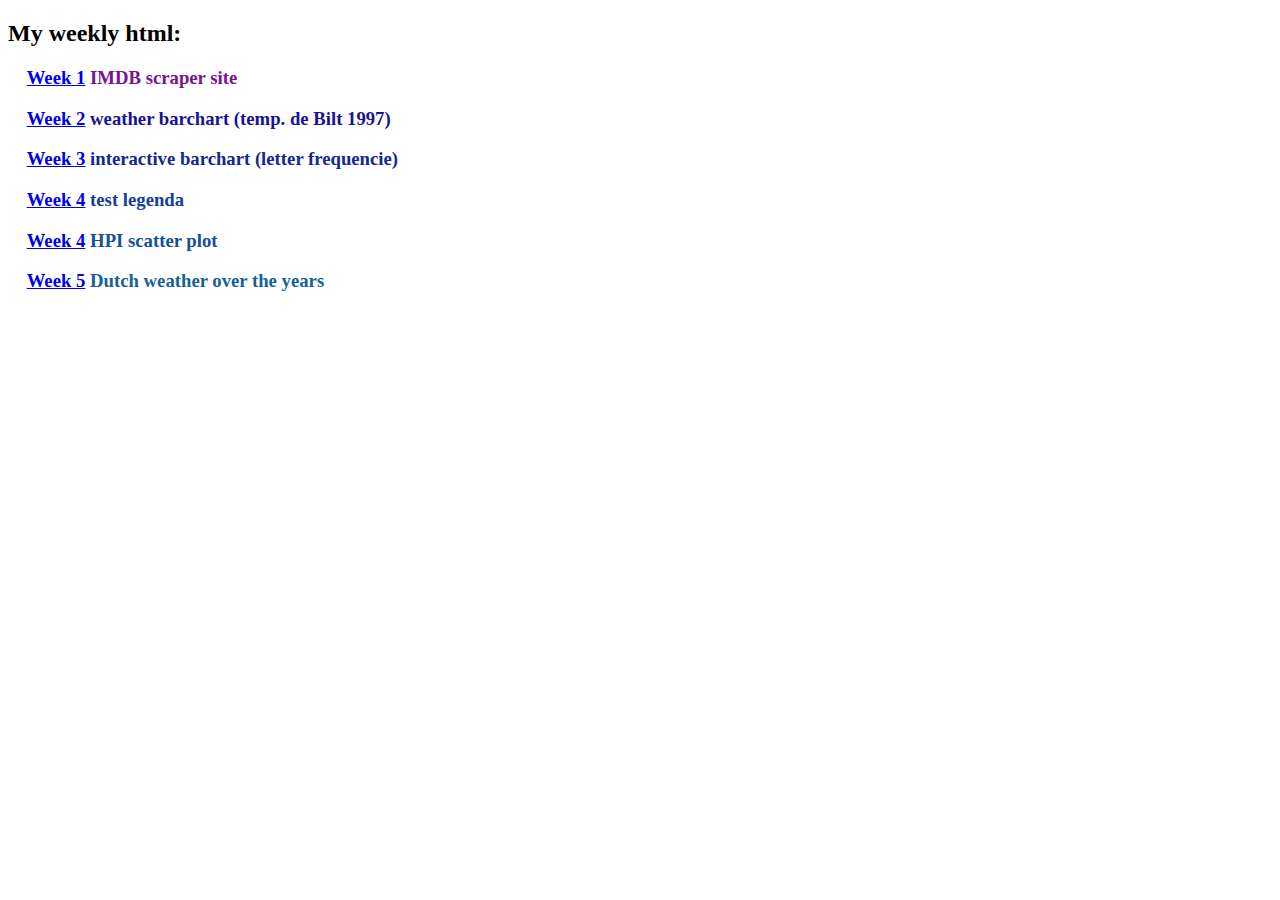
==== index.html @ 23445ba2 "push project" ====
<!DOCTYPE html>
<html>
	<head>
		<title>Github index</title>
	</head>
	<body>
		<h2> My weekly html: </h2>
		
		<h3 style="color:#791396;">&emsp;<a href="https://11014067.github.io/homework/Homework/week_1/tvseries.html">Week 1</a> IMDB scraper site</h3>
		<h3 style="color:#171396;">&emsp;<a href="https://11014067.github.io/homework/Homework/week_2/week2html.html">Week 2</a> weather barchart (temp. de Bilt 1997)</h3>
		<h3 style="color:#132796;">&emsp;<a href="https://11014067.github.io/homework/Homework/week_3/barchard.html">Week 3</a> interactive barchart (letter frequencie)</h3>
		<h3 style="color:#134096;">&emsp;<a href="https://11014067.github.io/homework/Homework/week_4/svg.html">Week 4</a> test legenda</h3>
		<h3 style="color:#135296;">&emsp;<a href="https://11014067.github.io/homework/Homework/week_4/scatterplot.html">Week 4</a> HPI scatter plot</h3>
		<h3 style="color:#136396;">&emsp;<a href="https://11014067.github.io/homework/Homework/week_5/week_5.html">Week 5</a> Dutch weather over the years</h3>
	</body>
</html>
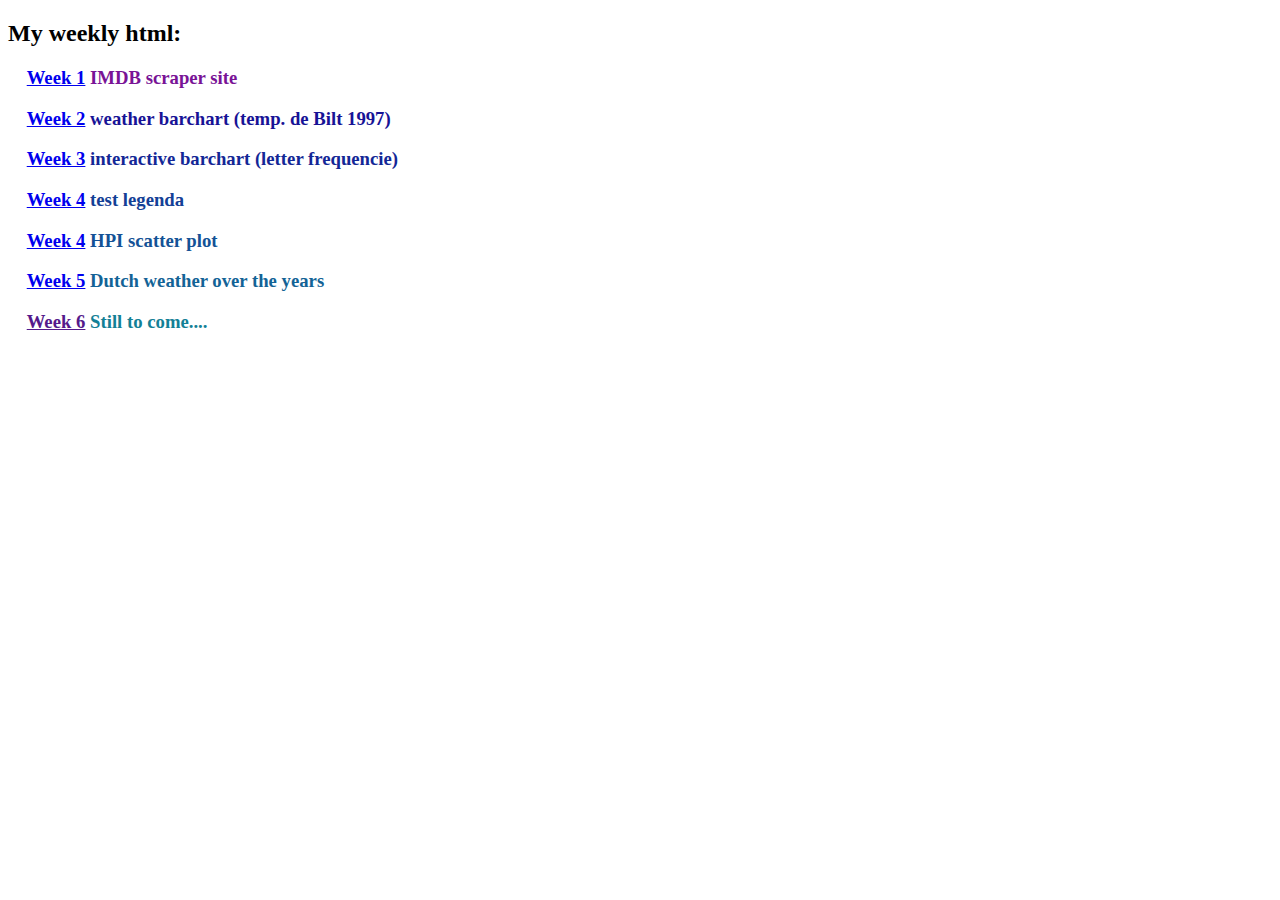
==== commit 801c134d: "tot nu toe, we zijn er bijna" ====
--- a/index.html
+++ b/index.html
@@ -12,5 +12,6 @@
 		<h3 style="color:#134096;">&emsp;<a href="https://11014067.github.io/homework/Homework/week_4/svg.html">Week 4</a> test legenda</h3>
 		<h3 style="color:#135296;">&emsp;<a href="https://11014067.github.io/homework/Homework/week_4/scatterplot.html">Week 4</a> HPI scatter plot</h3>
 		<h3 style="color:#136396;">&emsp;<a href="https://11014067.github.io/homework/Homework/week_5/week_5.html">Week 5</a> Dutch weather over the years</h3>
+		<h3 style="color:#138096;">&emsp;<a href="">Week 6</a> Still to come....</h3>
 	</body>
 </html>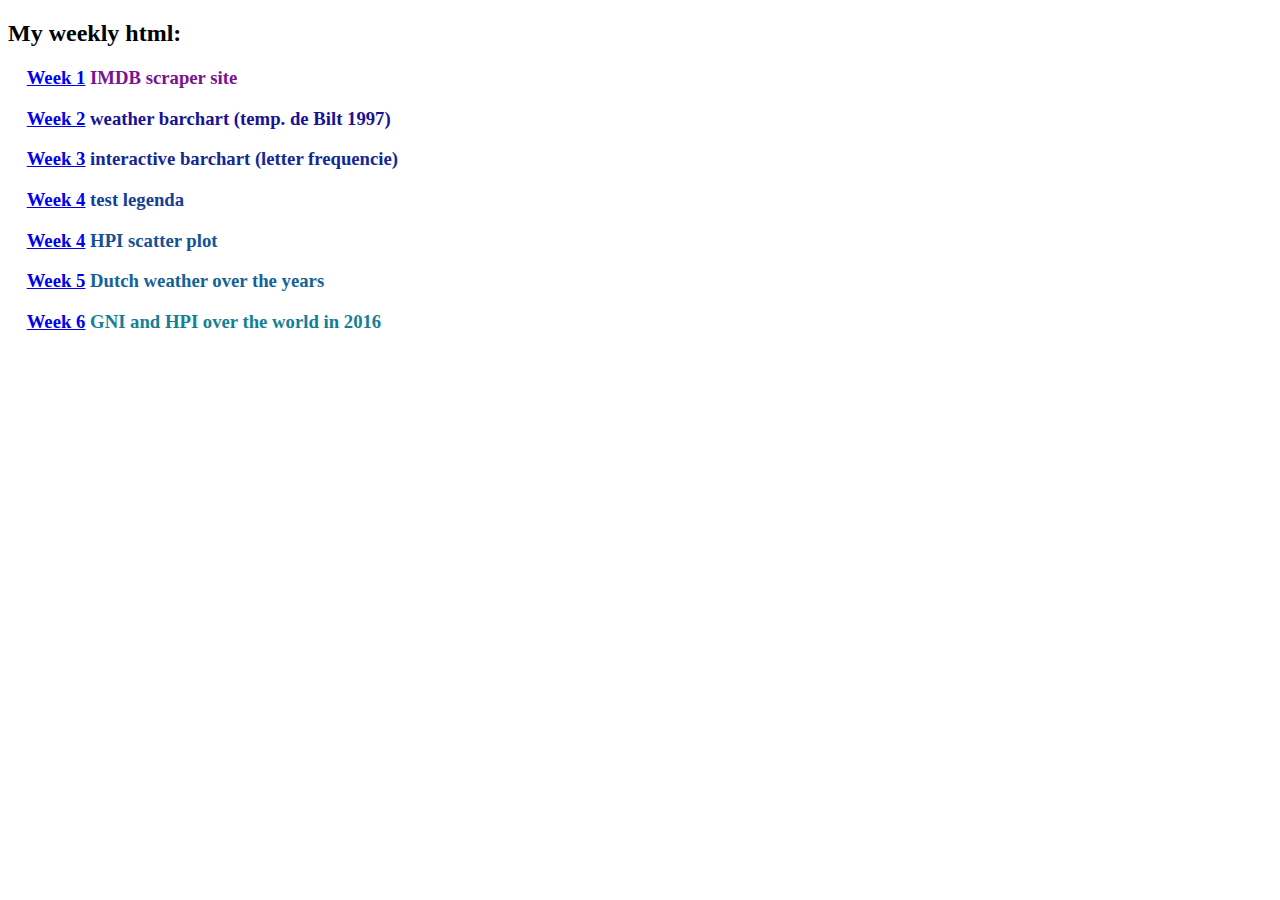
==== commit 7f77ee89: "week 7-12" ====
--- a/index.html
+++ b/index.html
@@ -11,7 +11,7 @@
 		<h3 style="color:#132796;">&emsp;<a href="https://11014067.github.io/homework/Homework/week_3/barchard.html">Week 3</a> interactive barchart (letter frequencie)</h3>
 		<h3 style="color:#134096;">&emsp;<a href="https://11014067.github.io/homework/Homework/week_4/svg.html">Week 4</a> test legenda</h3>
 		<h3 style="color:#135296;">&emsp;<a href="https://11014067.github.io/homework/Homework/week_4/scatterplot.html">Week 4</a> HPI scatter plot</h3>
-		<h3 style="color:#136396;">&emsp;<a href="https://11014067.github.io/homework/Homework/week_5/week_5.html">Week 5</a> Dutch weather over the years</h3>
-		<h3 style="color:#138096;">&emsp;<a href="">Week 6</a> Still to come....</h3>
+		<h3 style="color:#136396;">&emsp;<a href="https://11014067.github.io/homework/Homework/week_5/week_5html.html">Week 5</a> Dutch weather over the years</h3>
+		<h3 style="color:#138096;">&emsp;<a href="https://11014067.github.io/homework/Homework/week_6/week_6html.html">Week 6</a> GNI and HPI over the world in 2016</h3>
 	</body>
 </html>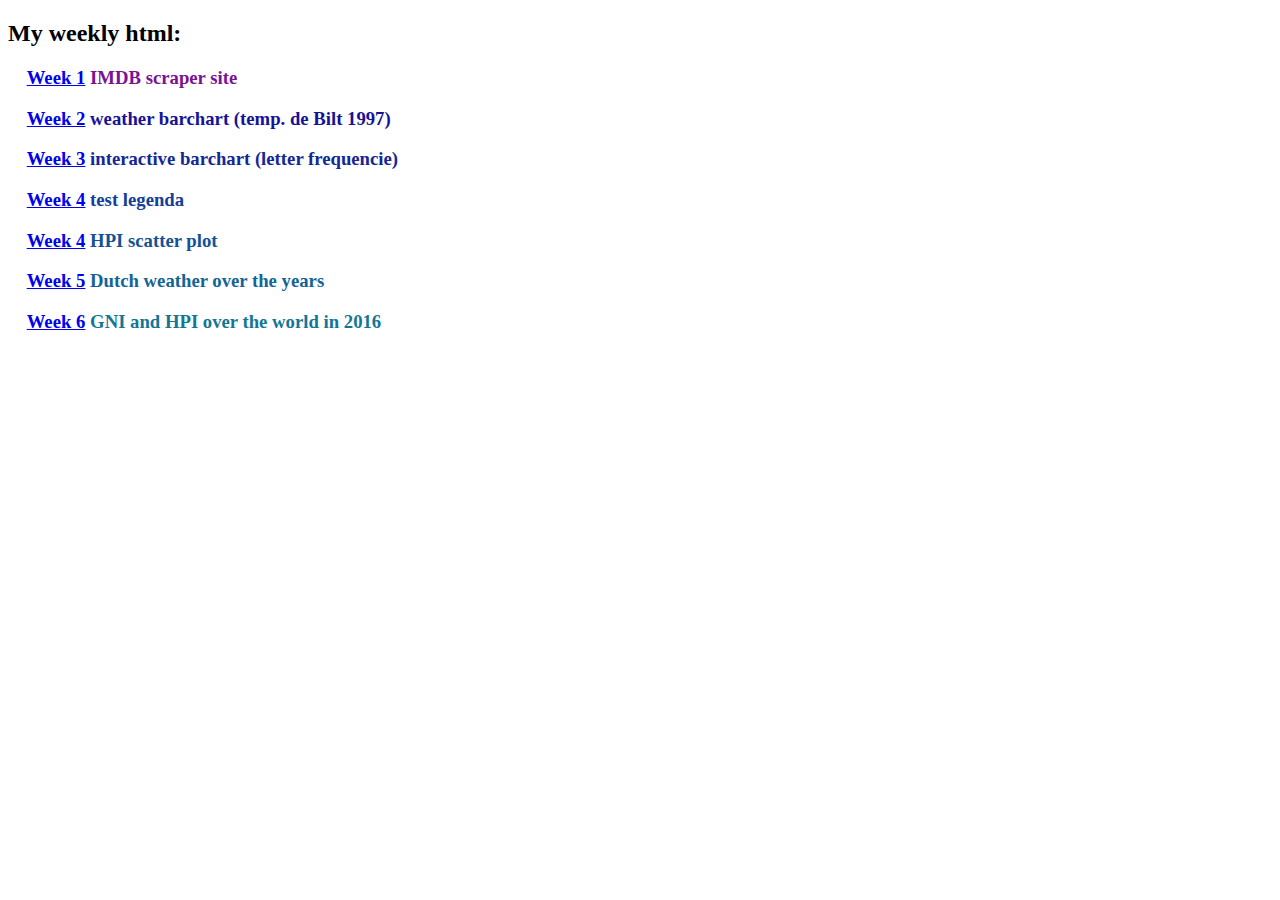
==== commit f50b2864: "index" ====
--- a/index.html
+++ b/index.html
@@ -11,7 +11,7 @@
 		<h3 style="color:#132796;">&emsp;<a href="https://11014067.github.io/homework/Homework/week_3/barchard.html">Week 3</a> interactive barchart (letter frequencie)</h3>
 		<h3 style="color:#134096;">&emsp;<a href="https://11014067.github.io/homework/Homework/week_4/svg.html">Week 4</a> test legenda</h3>
 		<h3 style="color:#135296;">&emsp;<a href="https://11014067.github.io/homework/Homework/week_4/scatterplot.html">Week 4</a> HPI scatter plot</h3>
-		<h3 style="color:#136396;">&emsp;<a href="https://11014067.github.io/homework/Homework/week_5/week_5html.html">Week 5</a> Dutch weather over the years</h3>
-		<h3 style="color:#138096;">&emsp;<a href="https://11014067.github.io/homework/Homework/week_6/week_6html.html">Week 6</a> GNI and HPI over the world in 2016</h3>
+		<h3 style="color:#136496;">&emsp;<a href="https://11014067.github.io/homework/Homework/week_5/week_5html.html">Week 5</a> Dutch weather over the years</h3>
+		<h3 style="color:#137696;">&emsp;<a href="https://11014067.github.io/homework/Homework/week_6/week_6html.html">Week 6</a> GNI and HPI over the world in 2016</h3>
 	</body>
 </html>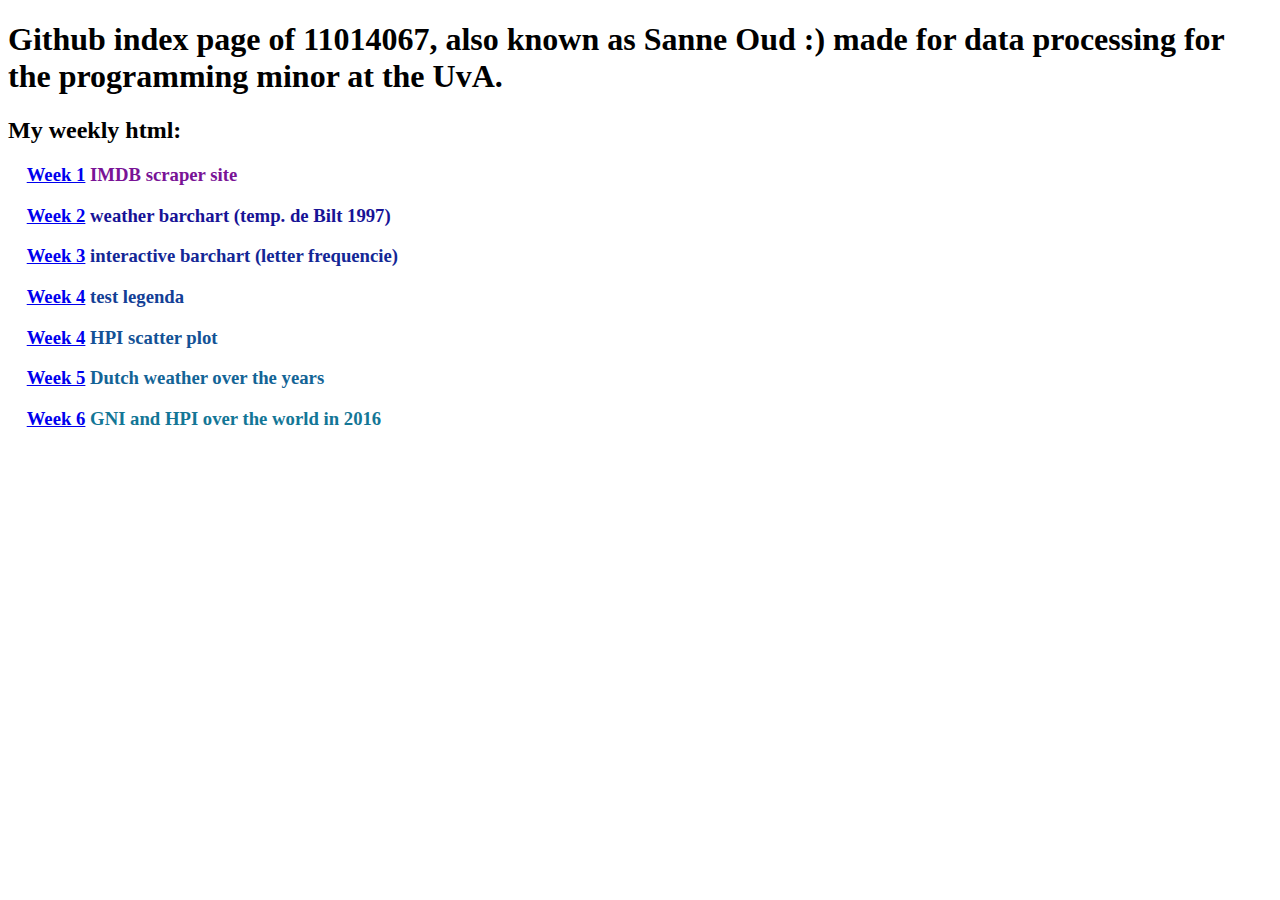
==== commit bee91832: "index" ====
--- a/index.html
+++ b/index.html
@@ -4,6 +4,7 @@
 		<title>Github index</title>
 	</head>
 	<body>
+		<h1> Github index page of 11014067, also known as Sanne Oud :) made for data processing for the programming minor at the UvA. </h1>
 		<h2> My weekly html: </h2>
 		
 		<h3 style="color:#791396;">&emsp;<a href="https://11014067.github.io/homework/Homework/week_1/tvseries.html">Week 1</a> IMDB scraper site</h3>
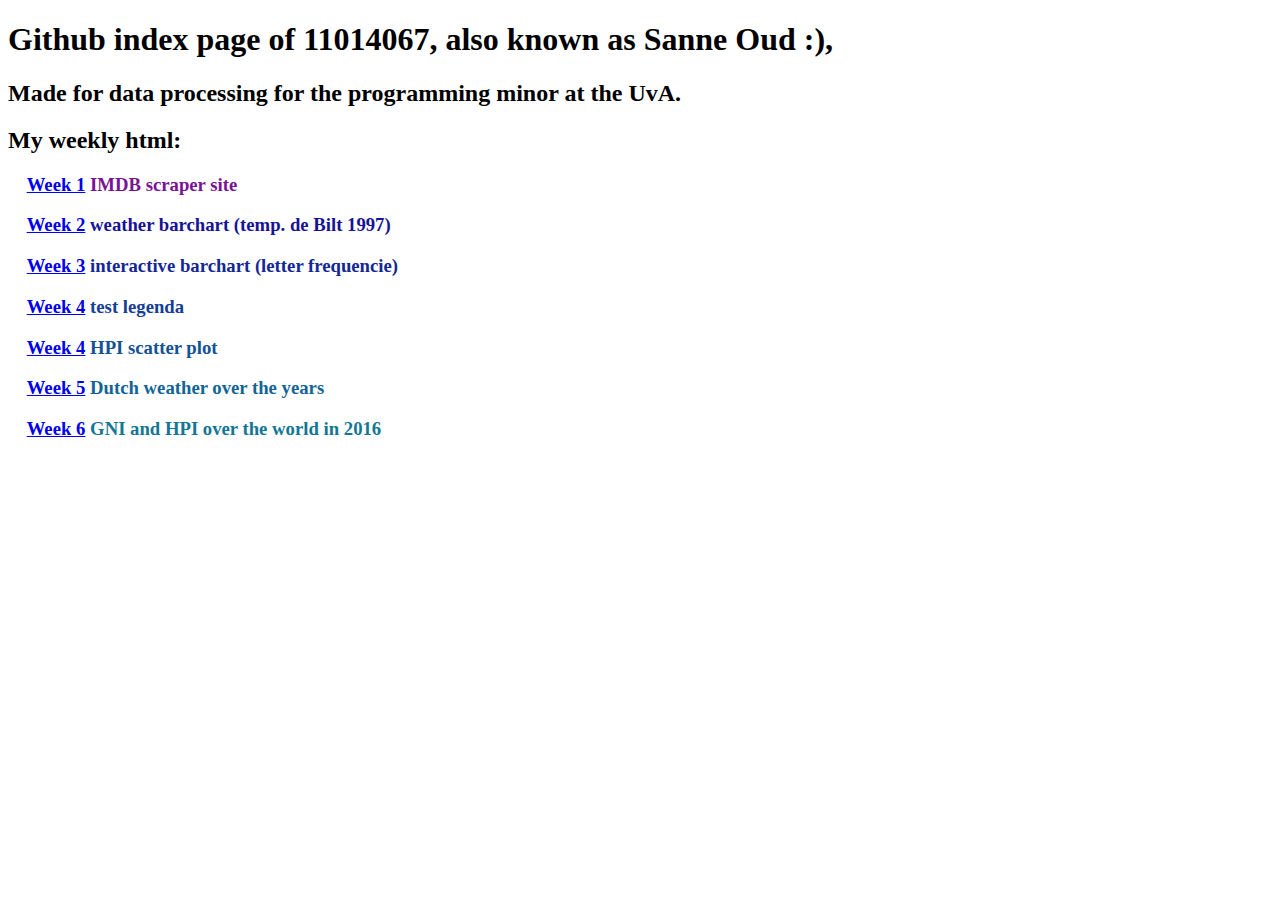
==== commit 5d1f4416: "index" ====
--- a/index.html
+++ b/index.html
@@ -4,7 +4,9 @@
 		<title>Github index</title>
 	</head>
 	<body>
-		<h1> Github index page of 11014067, also known as Sanne Oud :) made for data processing for the programming minor at the UvA. </h1>
+		<h1> Github index page of 11014067, also known as Sanne Oud :), </h1>
+		<h2> Made for data processing for the programming minor at the UvA. </h2>
+		<h2/>
 		<h2> My weekly html: </h2>
 		
 		<h3 style="color:#791396;">&emsp;<a href="https://11014067.github.io/homework/Homework/week_1/tvseries.html">Week 1</a> IMDB scraper site</h3>
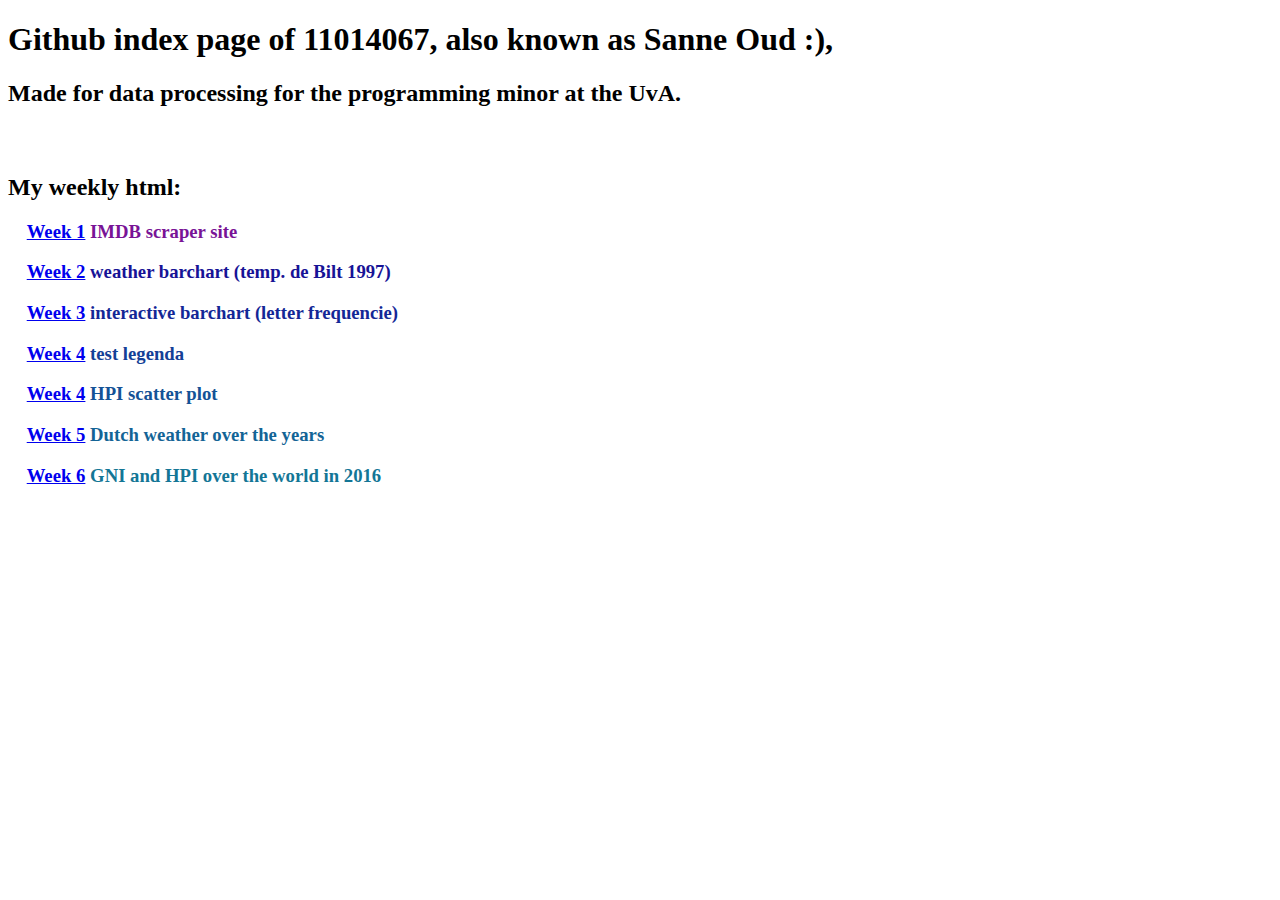
==== commit 5473946a: "index" ====
--- a/index.html
+++ b/index.html
@@ -6,7 +6,7 @@
 	<body>
 		<h1> Github index page of 11014067, also known as Sanne Oud :), </h1>
 		<h2> Made for data processing for the programming minor at the UvA. </h2>
-		<h2/>
+		<h2>&emsp;</h2>
 		<h2> My weekly html: </h2>
 		
 		<h3 style="color:#791396;">&emsp;<a href="https://11014067.github.io/homework/Homework/week_1/tvseries.html">Week 1</a> IMDB scraper site</h3>
